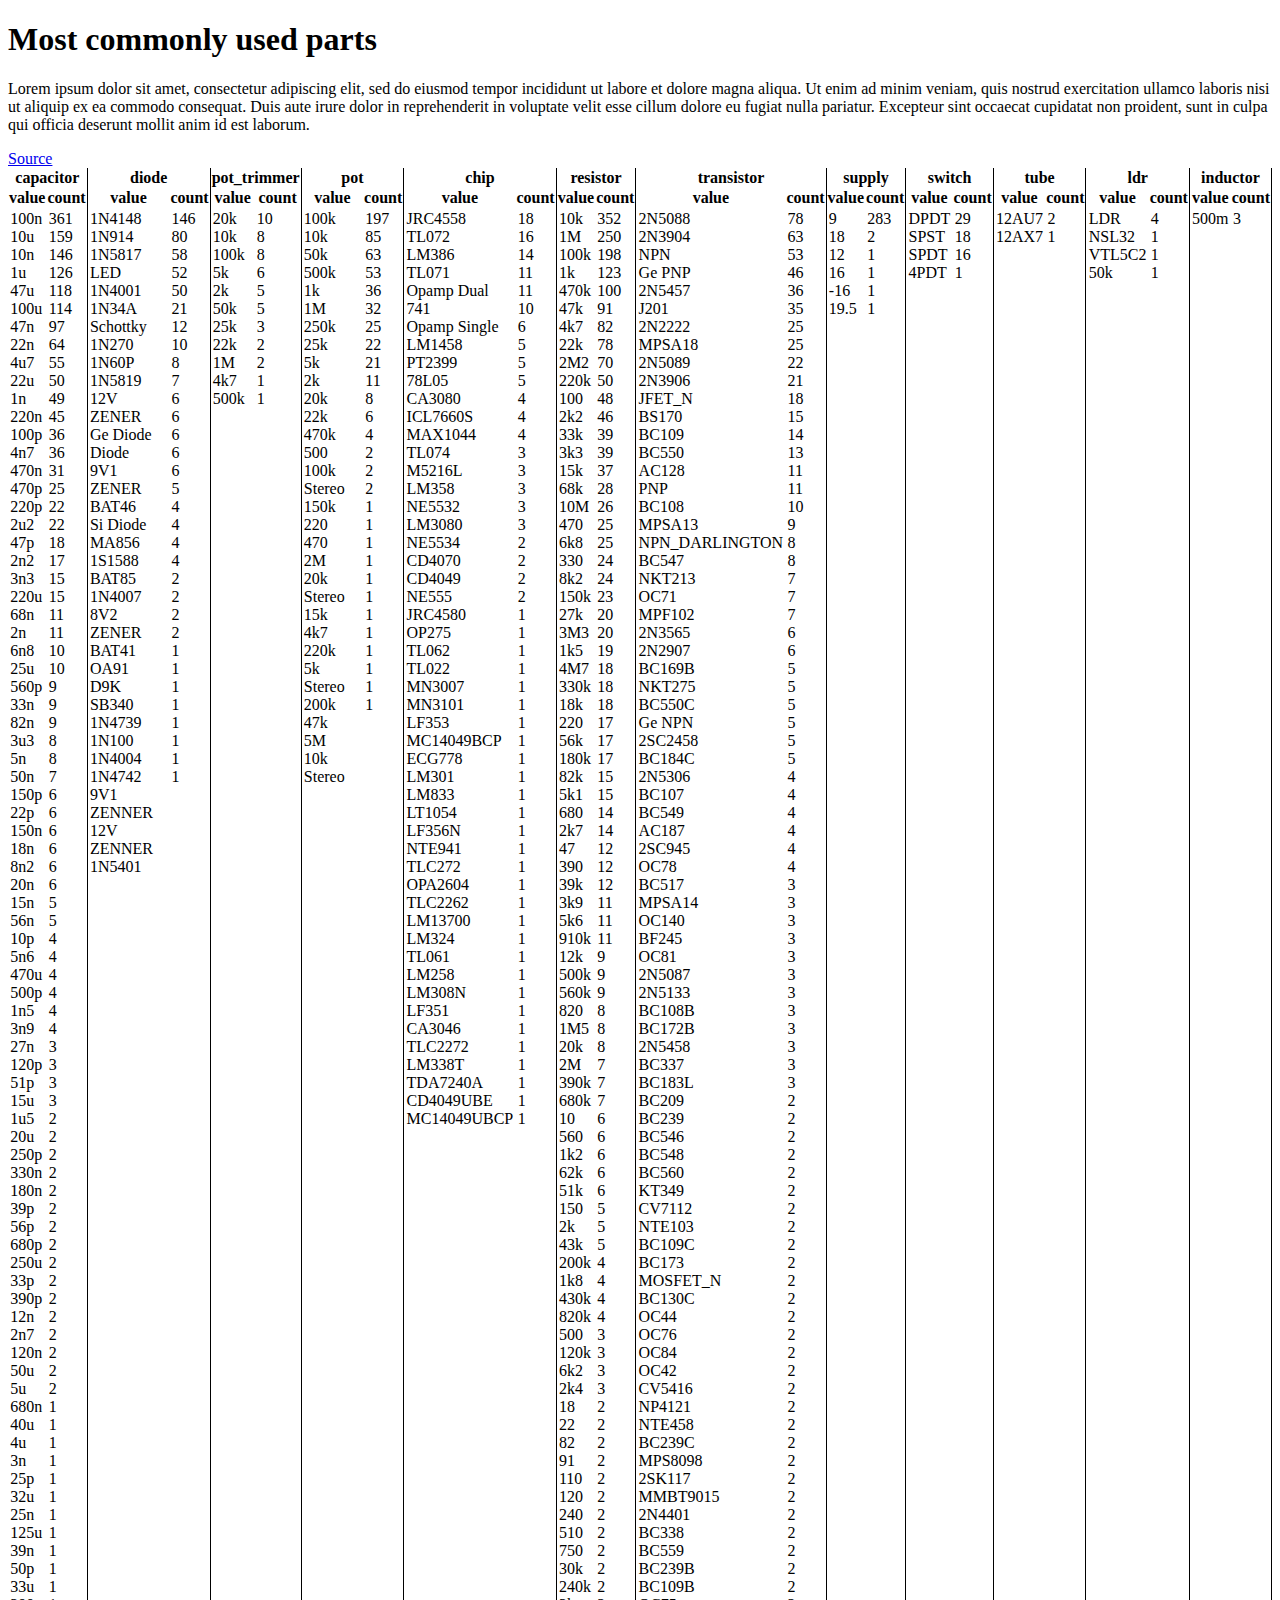
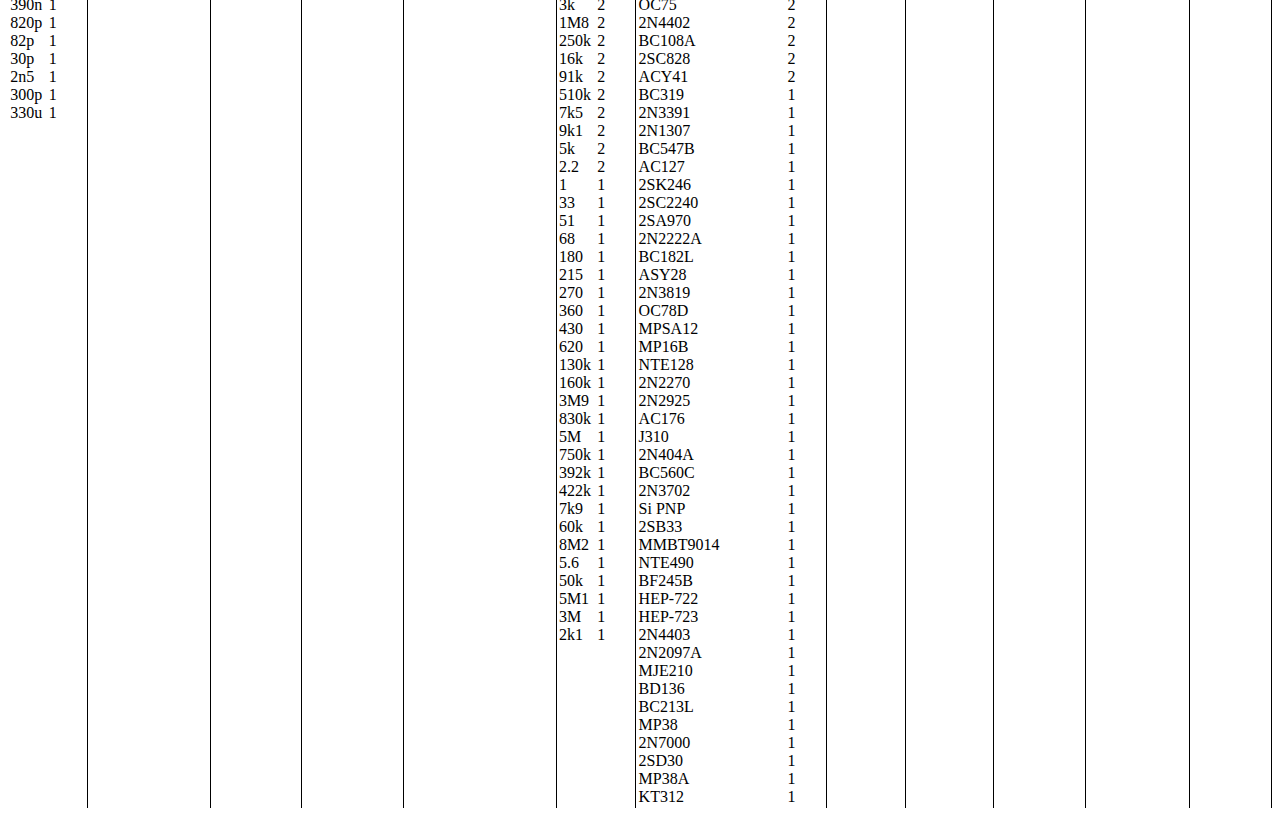
==== stats.html @ 24d6fd1b "Added stats" ====
<!DOCTYPE html>
<html>
  <head>
    <title>What can I build - Stats</title>
    <meta http-equiv="Content-Type" content="text/html; charset=utf-8" />
    <meta name="viewport" content="width=device-width" />
    <meta http-equiv="Cache-Control" content="no-cache, no-store, must-revalidate">
    <meta http-equiv="Pragma" content="no-cache">
    <meta http-equiv="Expires" content="0">

    <link rel="shortcut icon" href="image/icon.png" type="image/png" />

    <link rel="stylesheet" href="css/table.css?version=190" type="text/css" />
    <style>tr:hover { background-color: transparent !important; }</style>

    <script type="text/javascript" src="depend/canvas/canvas.src.js?version=190"></script>

    <script type="text/javascript" src="circuit/circuits.js?version=190"></script>

    <script type="text/javascript" src="js/global.js?version=190"></script>
    <script type="text/javascript" src="js/utils.js?version=190"></script>
    <script type="text/javascript" src="js/engineering.js?version=190"></script>
    <script type="text/javascript" src="js/stats.js?version=190"></script>

  </head>
  <body>
     <h1>Most commonly used parts</h1>

     <p>Lorem ipsum dolor sit amet, consectetur adipiscing elit, sed do eiusmod tempor incididunt ut labore et dolore magna aliqua. Ut enim ad minim veniam, quis nostrud exercitation ullamco laboris nisi ut aliquip ex ea commodo consequat. Duis aute irure dolor in reprehenderit in voluptate velit esse cillum dolore eu fugiat nulla pariatur. Excepteur sint occaecat cupidatat non proident, sunt in culpa qui officia deserunt mollit anim id est laborum.</p>

     <a href="https://github.com/dvhx/what-can-i-build">Source</a>

  </body>
</html>
---- css/table.css ----
/* table styling */

table {
    width: 100%;
}
table, tr, td {
    border-collapse: collapse;
    margin: 0;
    padding: 0;
}
td {
    vertical-align: top;
}
table.border, table.border tr, table.border th, table.border td {
    border: 1px solid black;
    border-collapse: collapse;
}
table td {
    padding: 0.3ex;
}
table td.full {
    width: 100%;
}
table .error {
    color: red;
}
table .warning {
    color: green;
}
table td.nowrap {
    white-space: nowrap;
}
table tr:hover {
    background-color: #ccddee;
}
td a.link {
    width: 16px;
    height: 16px;
    background-color: red;
    display: inline-block;
    background-repeat: no-repeat;
    background-size: 100% 100%;
}
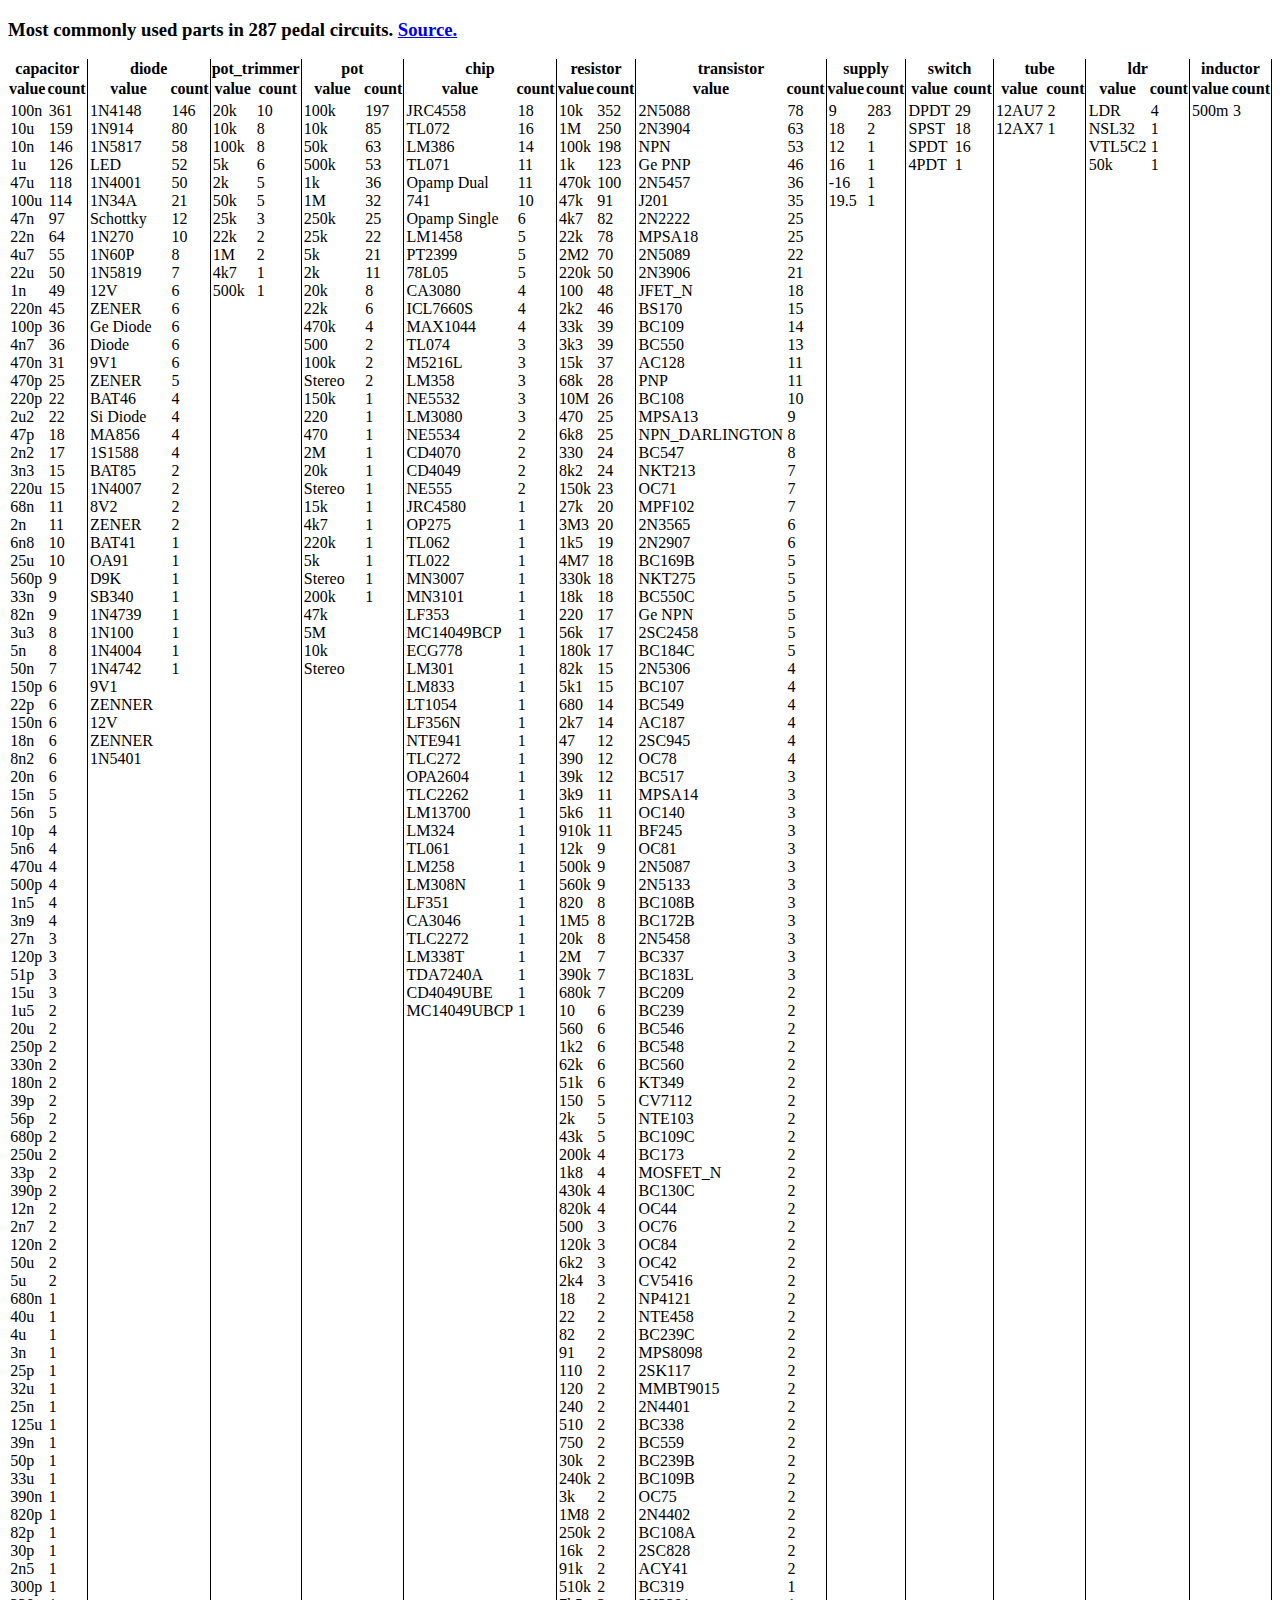
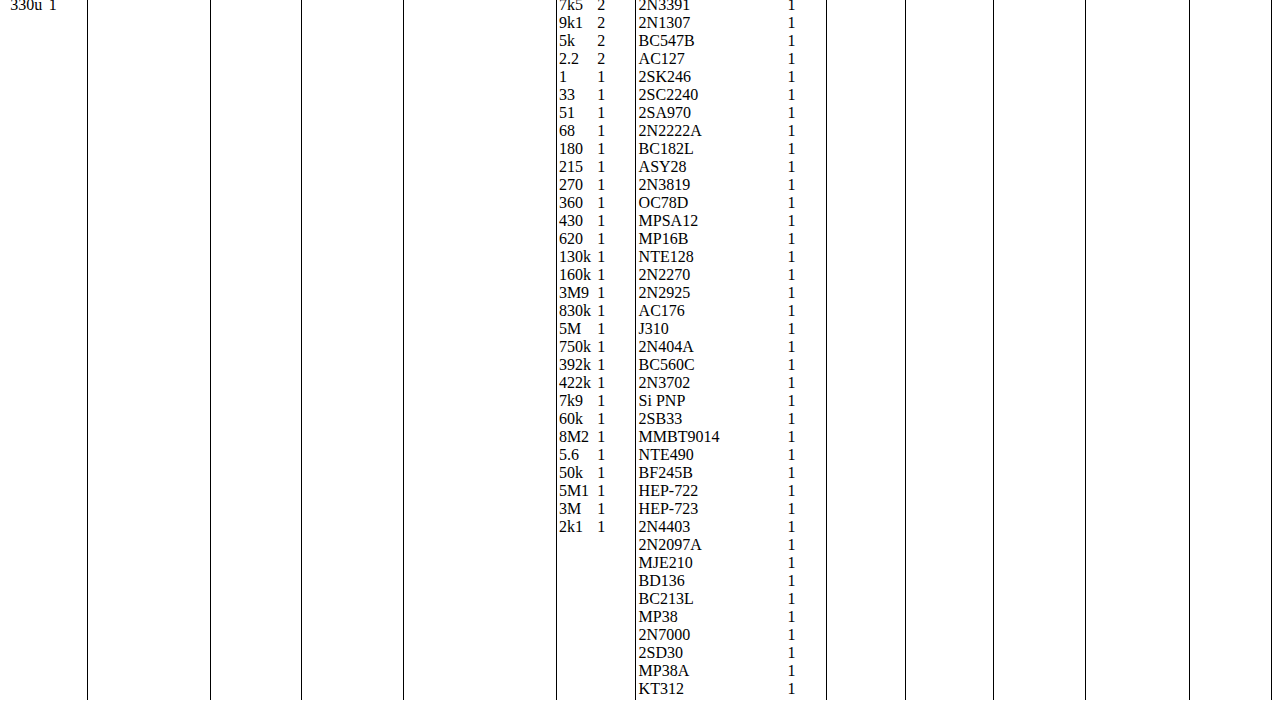
==== commit 5acd32c6: "Removed forgotten lorem ipsum" ====
--- a/stats.html
+++ b/stats.html
@@ -24,11 +24,11 @@
 
   </head>
   <body>
-     <h1>Most commonly used parts</h1>
+     <h3>Most commonly used parts in
+     <b><script>document.write(Object.keys(SC.circuit).length)</script></b> pedal circuits.
+     <a href="https://github.com/dvhx/what-can-i-build">Source.</a></h3>
 
-     <p>Lorem ipsum dolor sit amet, consectetur adipiscing elit, sed do eiusmod tempor incididunt ut labore et dolore magna aliqua. Ut enim ad minim veniam, quis nostrud exercitation ullamco laboris nisi ut aliquip ex ea commodo consequat. Duis aute irure dolor in reprehenderit in voluptate velit esse cillum dolore eu fugiat nulla pariatur. Excepteur sint occaecat cupidatat non proident, sunt in culpa qui officia deserunt mollit anim id est laborum.</p>
 
-     <a href="https://github.com/dvhx/what-can-i-build">Source</a>
 
   </body>
 </html>
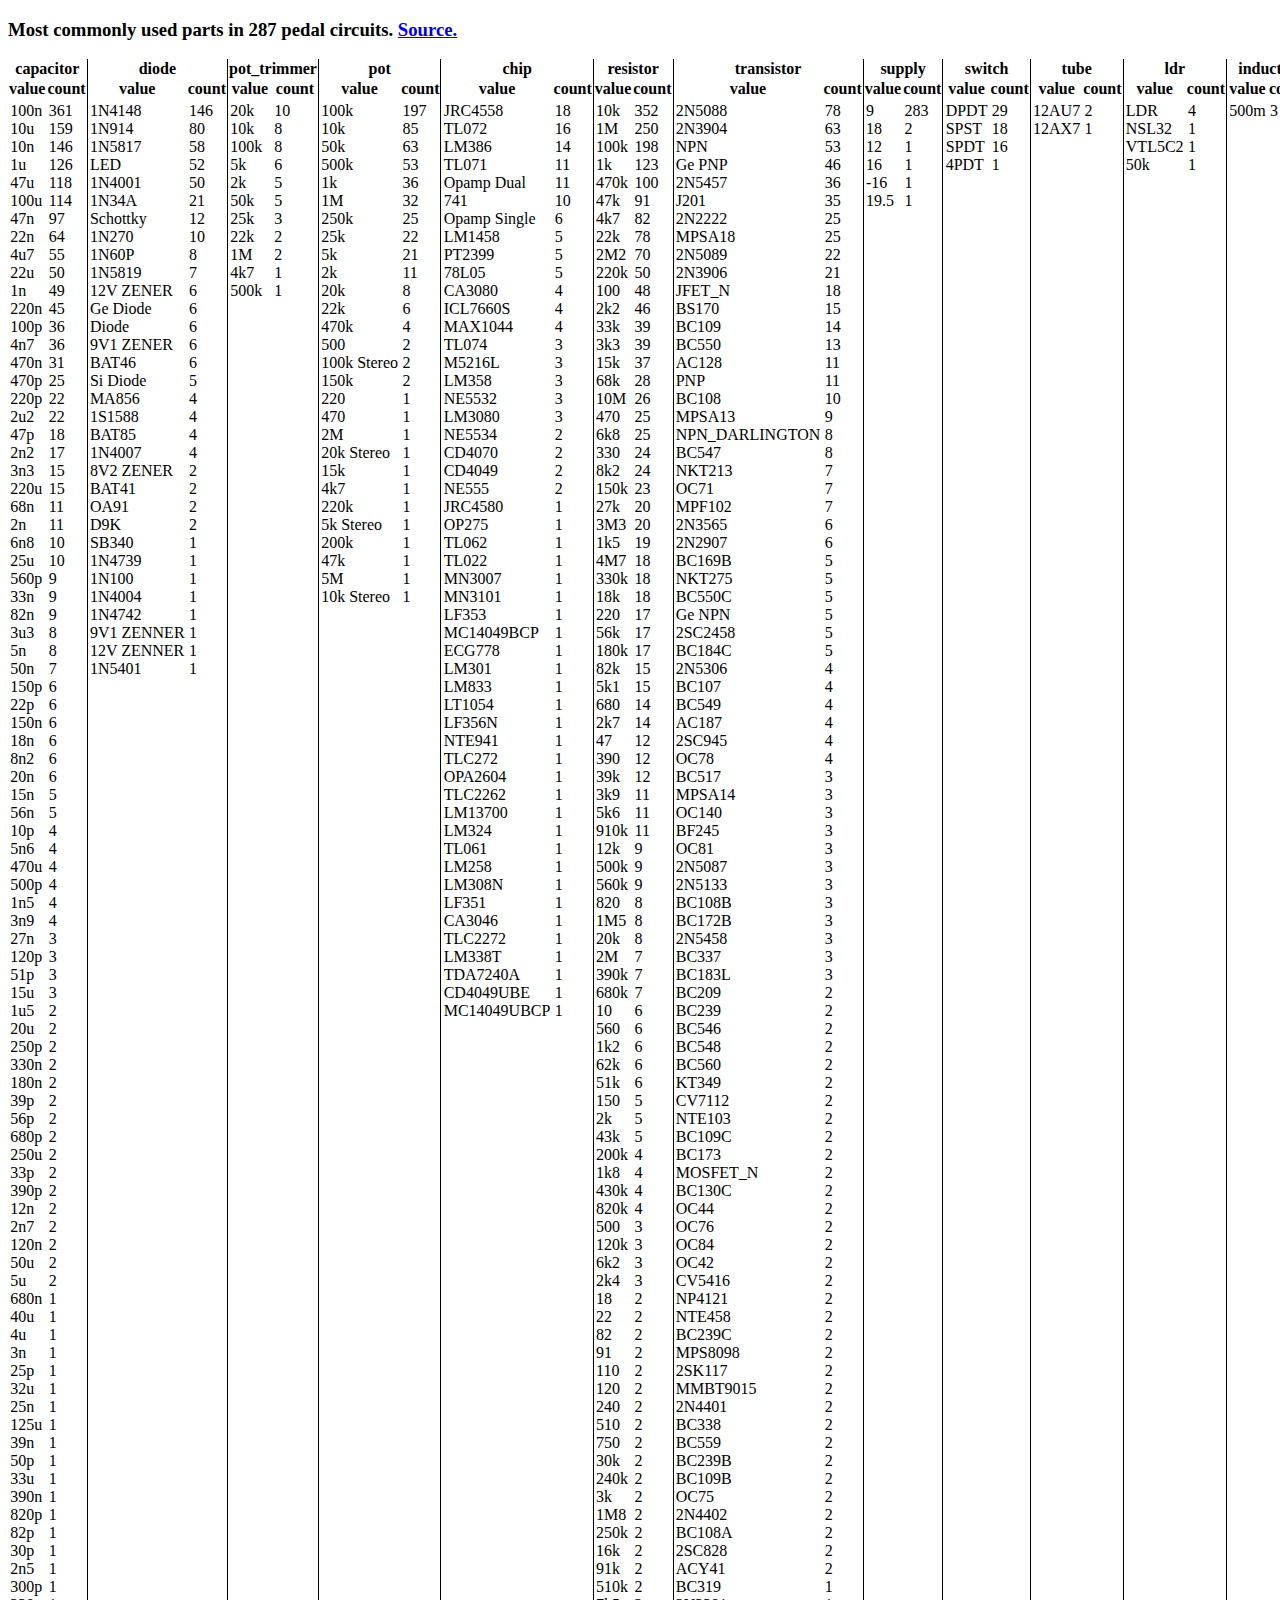
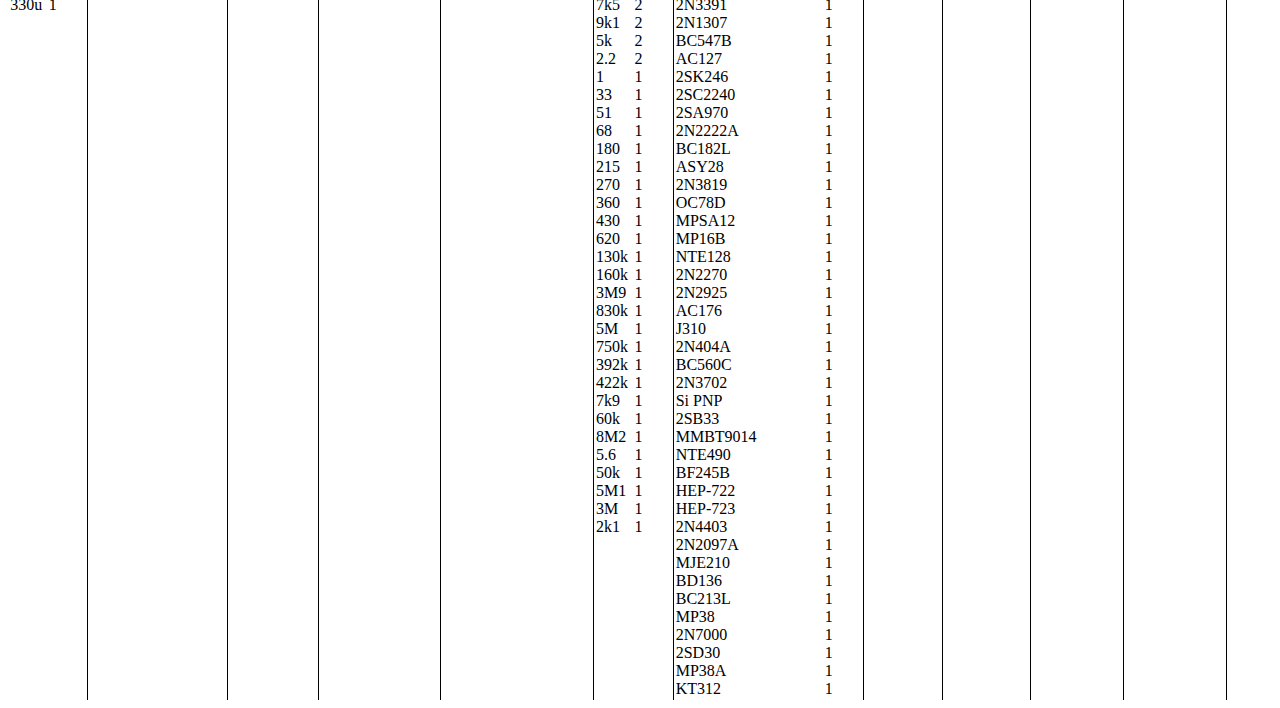
==== commit e7d73d7f: "Nowrap on table cells" ====
--- a/stats.html
+++ b/stats.html
@@ -11,7 +11,10 @@
     <link rel="shortcut icon" href="image/icon.png" type="image/png" />
 
     <link rel="stylesheet" href="css/table.css?version=190" type="text/css" />
-    <style>tr:hover { background-color: transparent !important; }</style>
+    <style>
+    tr:hover { background-color: transparent !important; }
+    td > div { white-space: nowrap; }
+    </style>
 
     <script type="text/javascript" src="depend/canvas/canvas.src.js?version=190"></script>
 
